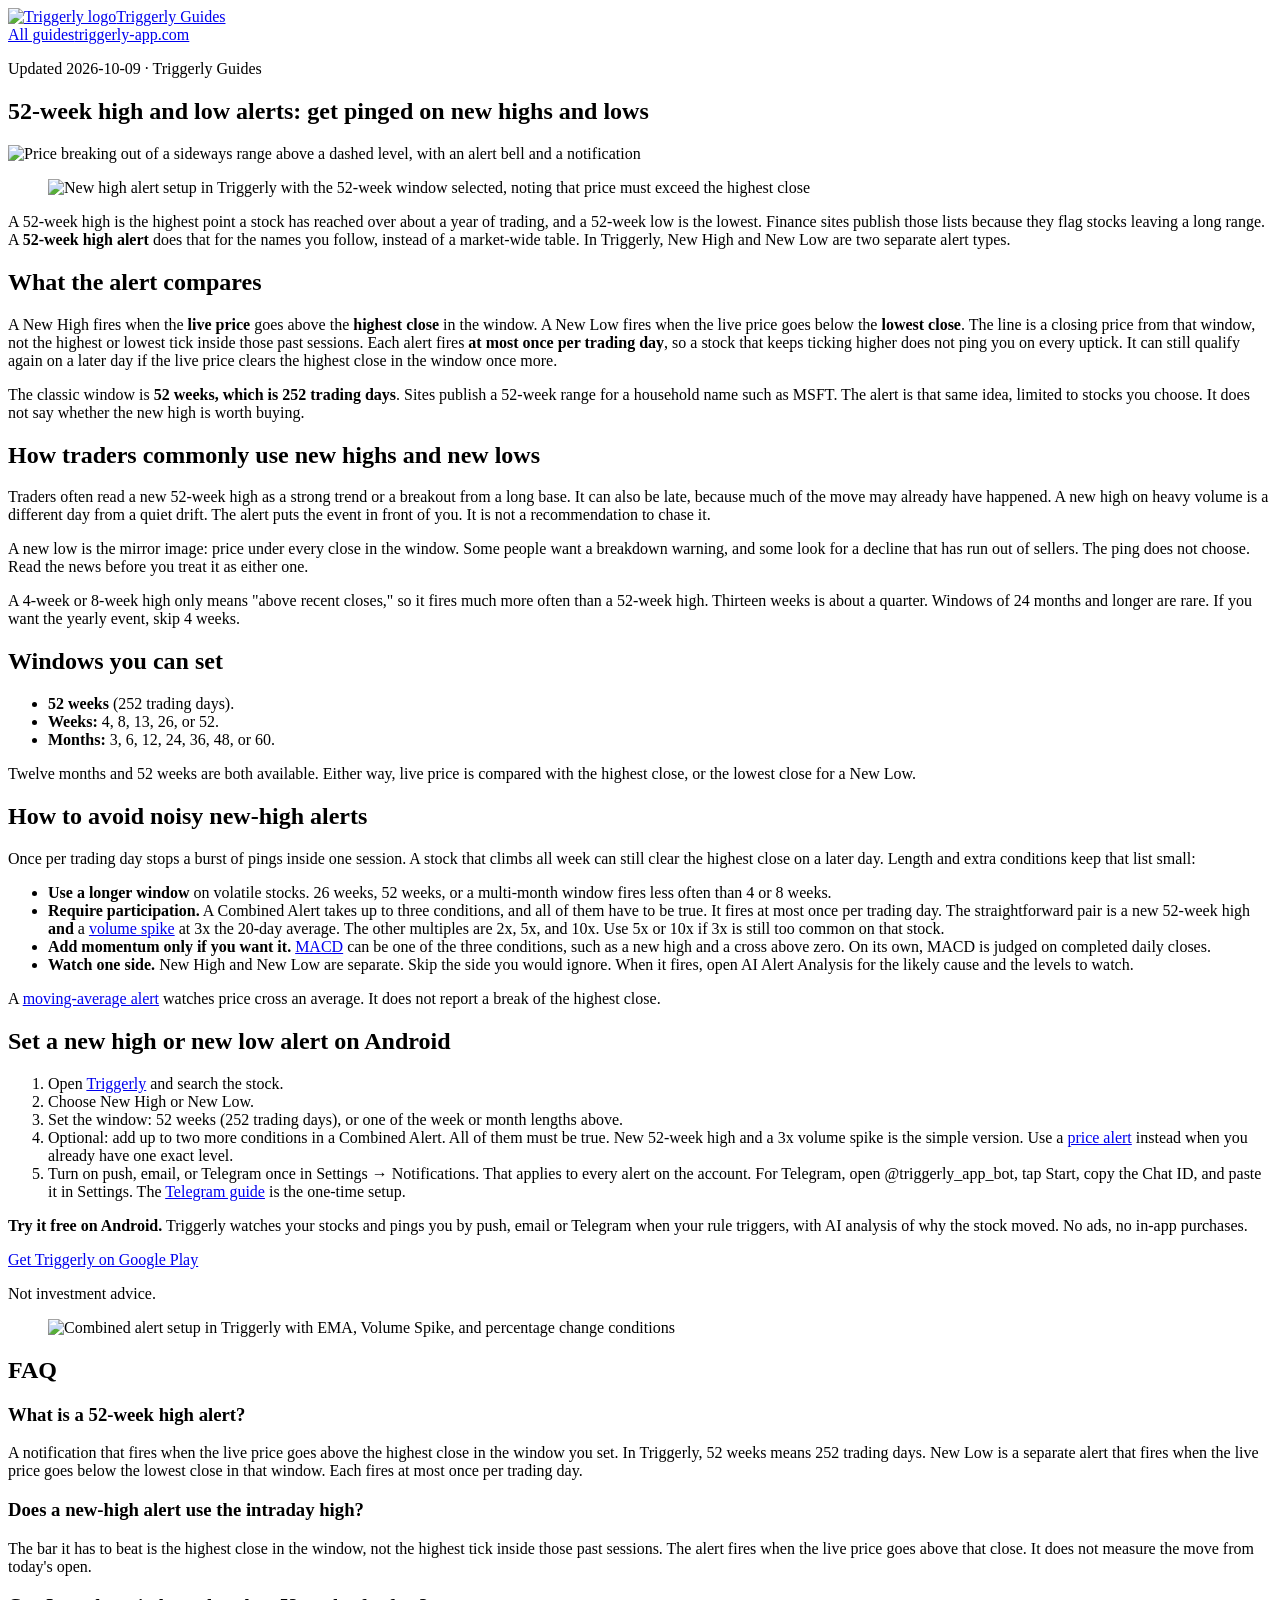
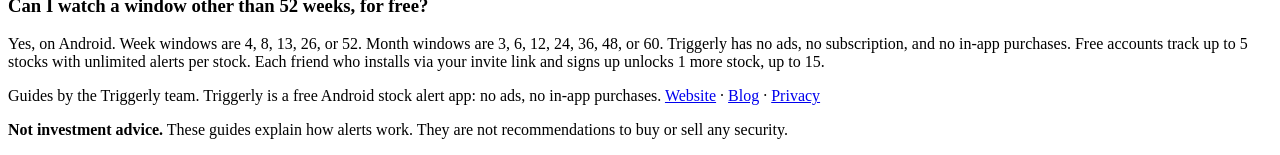
==== 52-week-high-low-alerts/index.html @ 6f21f712 "Add MACD and 52-week high/low alert guides Co-authored-by: Eyal Ben Moshe <eyalb@jfrog.com>" ====
<!doctype html>
<html lang="en"><head>
<meta charset="utf-8"><meta name="viewport" content="width=device-width,initial-scale=1">
<title>52-Week High and Low Stock Alerts: Get Pinged on New Highs and Lows (Free Android) | Triggerly</title>
<meta name="description" content="How 52-week high and low alerts work: live price versus the highest or lowest close, windows from 4 weeks to 60 months, and how to pair a new high with volume.">
<link rel="canonical" href="https://eyalbe4.github.io/triggerly-content/52-week-high-low-alerts/">
<meta property="og:type" content="article"><meta property="og:title" content="52-Week High and Low Stock Alerts: Get Pinged on New Highs and Lows (Free Android) | Triggerly">
<meta property="og:description" content="How 52-week high and low alerts work: live price versus the highest or lowest close, windows from 4 weeks to 60 months, and how to pair a new high with volume."><meta property="og:url" content="https://eyalbe4.github.io/triggerly-content/52-week-high-low-alerts/">
<meta property="og:image" content="https://eyalbe4.github.io/triggerly-content/assets/app/new-high.jpg"><meta name="twitter:card" content="summary_large_image"><meta name="twitter:image" content="https://eyalbe4.github.io/triggerly-content/assets/app/new-high.jpg">
<link rel="icon" href="https://triggerly-app.com/favicon-48.png">
<link rel="stylesheet" href="/triggerly-content/assets/style.css">
<script type="application/ld+json">{"@context": "https://schema.org", "@type": "Article", "headline": "52-Week High and Low Stock Alerts: Get Pinged on New Highs and Lows (Free Android)", "description": "How 52-week high and low alerts work: live price versus the highest or lowest close, windows from 4 weeks to 60 months, and how to pair a new high with volume.", "image": "https://eyalbe4.github.io/triggerly-content/assets/app/new-high.jpg", "datePublished": "2026-10-09", "dateModified": "2026-10-09", "author": {"@type": "Organization", "name": "Triggerly"}, "publisher": {"@type": "Organization", "name": "Triggerly", "url": "https://triggerly-app.com/"}, "mainEntityOfPage": "https://eyalbe4.github.io/triggerly-content/52-week-high-low-alerts/"}</script>
<script type="application/ld+json">{"@context": "https://schema.org", "@type": "FAQPage", "mainEntity": [{"@type": "Question", "name": "What is a 52-week high alert?", "acceptedAnswer": {"@type": "Answer", "text": "A notification that fires when the live price goes above the highest close in the window you set. In Triggerly, 52 weeks means 252 trading days. New Low is a separate alert that fires when the live price goes below the lowest close in that window. Each fires at most once per trading day."}}, {"@type": "Question", "name": "Does a new-high alert use the intraday high?", "acceptedAnswer": {"@type": "Answer", "text": "The bar it has to beat is the highest close in the window, not the highest tick inside those past sessions. The alert fires when the live price goes above that close. It does not measure the move from today's open."}}, {"@type": "Question", "name": "Can I watch a window other than 52 weeks, for free?", "acceptedAnswer": {"@type": "Answer", "text": "Yes, on Android. Week windows are 4, 8, 13, 26, or 52. Month windows are 3, 6, 12, 24, 36, 48, or 60. Triggerly has no ads, no subscription, and no in-app purchases. Free accounts track up to 5 stocks with unlimited alerts per stock. Each friend who installs via your invite link and signs up unlocks 1 more stock, up to 15."}}]}</script>
</head><body>
<header class="site"><div class="wrap"><a href="/triggerly-content/"><img src="/triggerly-content/assets/app/logo.webp" alt="Triggerly logo" width="36" height="36">Triggerly Guides</a><nav><a href="/triggerly-content/">All guides</a><a href="https://triggerly-app.com/">triggerly-app.com</a></nav></div></header>
<main><div class="wrap">
<article>
<p class="meta">Updated 2026-10-09 &middot; Triggerly Guides</p>
<h1>52-week high and low alerts: get pinged on new highs and lows</h1>
<img class="hero" src="/triggerly-content/x/lp-13.jpg" alt="Price breaking out of a sideways range above a dashed level, with an alert bell and a notification" width="1200" height="675">
<figure class="app-shot"><img src="/triggerly-content/assets/app/new-high.jpg" alt="New high alert setup in Triggerly with the 52-week window selected, noting that price must exceed the highest close" width="1080" height="1920" loading="lazy"></figure>

<p class="lead">A 52-week high is the highest point a stock has reached over about a year of trading, and a 52-week low is the lowest. Finance sites publish those lists because they flag stocks leaving a long range. A <strong>52-week high alert</strong> does that for the names you follow, instead of a market-wide table. In Triggerly, New High and New Low are two separate alert types.</p>

<h2>What the alert compares</h2>
<p>A New High fires when the <strong>live price</strong> goes above the <strong>highest close</strong> in the window. A New Low fires when the live price goes below the <strong>lowest close</strong>. The line is a closing price from that window, not the highest or lowest tick inside those past sessions. Each alert fires <strong>at most once per trading day</strong>, so a stock that keeps ticking higher does not ping you on every uptick. It can still qualify again on a later day if the live price clears the highest close in the window once more.</p>
<p>The classic window is <strong>52 weeks, which is 252 trading days</strong>. Sites publish a 52-week range for a household name such as MSFT. The alert is that same idea, limited to stocks you choose. It does not say whether the new high is worth buying.</p>

<h2>How traders commonly use new highs and new lows</h2>
<p>Traders often read a new 52-week high as a strong trend or a breakout from a long base. It can also be late, because much of the move may already have happened. A new high on heavy volume is a different day from a quiet drift. The alert puts the event in front of you. It is not a recommendation to chase it.</p>
<p>A new low is the mirror image: price under every close in the window. Some people want a breakdown warning, and some look for a decline that has run out of sellers. The ping does not choose. Read the news before you treat it as either one.</p>
<p>A 4-week or 8-week high only means "above recent closes," so it fires much more often than a 52-week high. Thirteen weeks is about a quarter. Windows of 24 months and longer are rare. If you want the yearly event, skip 4 weeks.</p>

<h2>Windows you can set</h2>
<ul>
<li><strong>52 weeks</strong> (252 trading days).</li>
<li><strong>Weeks:</strong> 4, 8, 13, 26, or 52.</li>
<li><strong>Months:</strong> 3, 6, 12, 24, 36, 48, or 60.</li>
</ul>
<p>Twelve months and 52 weeks are both available. Either way, live price is compared with the highest close, or the lowest close for a New Low.</p>

<h2>How to avoid noisy new-high alerts</h2>
<p>Once per trading day stops a burst of pings inside one session. A stock that climbs all week can still clear the highest close on a later day. Length and extra conditions keep that list small:</p>
<ul>
<li><strong>Use a longer window</strong> on volatile stocks. 26 weeks, 52 weeks, or a multi-month window fires less often than 4 or 8 weeks.</li>
<li><strong>Require participation.</strong> A Combined Alert takes up to three conditions, and all of them have to be true. It fires at most once per trading day. The straightforward pair is a new 52-week high <strong>and</strong> a <a href="../volume-spike-alerts/">volume spike</a> at 3x the 20-day average. The other multiples are 2x, 5x, and 10x. Use 5x or 10x if 3x is still too common on that stock.</li>
<li><strong>Add momentum only if you want it.</strong> <a href="../macd-stock-alerts/">MACD</a> can be one of the three conditions, such as a new high and a cross above zero. On its own, MACD is judged on completed daily closes.</li>
<li><strong>Watch one side.</strong> New High and New Low are separate. Skip the side you would ignore. When it fires, open AI Alert Analysis for the likely cause and the levels to watch.</li>
</ul>
<p>A <a href="../moving-average-crossover-alerts/">moving-average alert</a> watches price cross an average. It does not report a break of the highest close.</p>

<h2>Set a new high or new low alert on Android</h2>
<ol>
<li>Open <a href="https://play.google.com/store/apps/details?id=com.triggerly.android&utm_source=guides&utm_medium=organic&utm_campaign=levelping_202610&utm_content=52-week-high-low-alerts">Triggerly</a> and search the stock.</li>
<li>Choose New High or New Low.</li>
<li>Set the window: 52 weeks (252 trading days), or one of the week or month lengths above.</li>
<li>Optional: add up to two more conditions in a Combined Alert. All of them must be true. New 52-week high and a 3x volume spike is the simple version. Use a <a href="../how-to-get-notified-when-a-stock-hits-a-price/">price alert</a> instead when you already have one exact level.</li>
<li>Turn on push, email, or Telegram once in Settings → Notifications. That applies to every alert on the account. For Telegram, open @triggerly_app_bot, tap Start, copy the Chat ID, and paste it in Settings. The <a href="../stock-alerts-telegram/">Telegram guide</a> is the one-time setup.</li>
</ol>

<div class="cta cta-with-shot"><div class="cta-copy"><p><strong>Try it free on Android.</strong> Triggerly watches your stocks and pings you by push, email or Telegram when your rule triggers, with AI analysis of why the stock moved. No ads, no in-app purchases.</p>
<a class="btn" href="https://play.google.com/store/apps/details?id=com.triggerly.android&utm_source=guides&utm_medium=organic&utm_campaign=levelping_202610&utm_content=52-week-high-low-alerts" rel="noopener">Get Triggerly on Google Play</a>
<p class="small">Not investment advice.</p></div>
<figure class="app-shot"><img src="/triggerly-content/assets/app/combined-alert.jpg" alt="Combined alert setup in Triggerly with EMA, Volume Spike, and percentage change conditions" width="1080" height="1920" loading="lazy"></figure></div>
<section class="faq"><h2>FAQ</h2><h3>What is a 52-week high alert?</h3><p>A notification that fires when the live price goes above the highest close in the window you set. In Triggerly, 52 weeks means 252 trading days. New Low is a separate alert that fires when the live price goes below the lowest close in that window. Each fires at most once per trading day.</p><h3>Does a new-high alert use the intraday high?</h3><p>The bar it has to beat is the highest close in the window, not the highest tick inside those past sessions. The alert fires when the live price goes above that close. It does not measure the move from today&#x27;s open.</p><h3>Can I watch a window other than 52 weeks, for free?</h3><p>Yes, on Android. Week windows are 4, 8, 13, 26, or 52. Month windows are 3, 6, 12, 24, 36, 48, or 60. Triggerly has no ads, no subscription, and no in-app purchases. Free accounts track up to 5 stocks with unlimited alerts per stock. Each friend who installs via your invite link and signs up unlocks 1 more stock, up to 15.</p></section>
</article>
</div></main>
<footer><div class="wrap"><p>Guides by the Triggerly team. Triggerly is a free Android stock alert app: no ads, no in-app purchases. <a href="https://triggerly-app.com/">Website</a> &middot; <a href="https://triggerly-app.com/site/blog">Blog</a> &middot; <a href="https://triggerly-app.com/site/privacy">Privacy</a></p>
<p><strong>Not investment advice.</strong> These guides explain how alerts work. They are not recommendations to buy or sell any security.</p></div></footer>
</body></html>
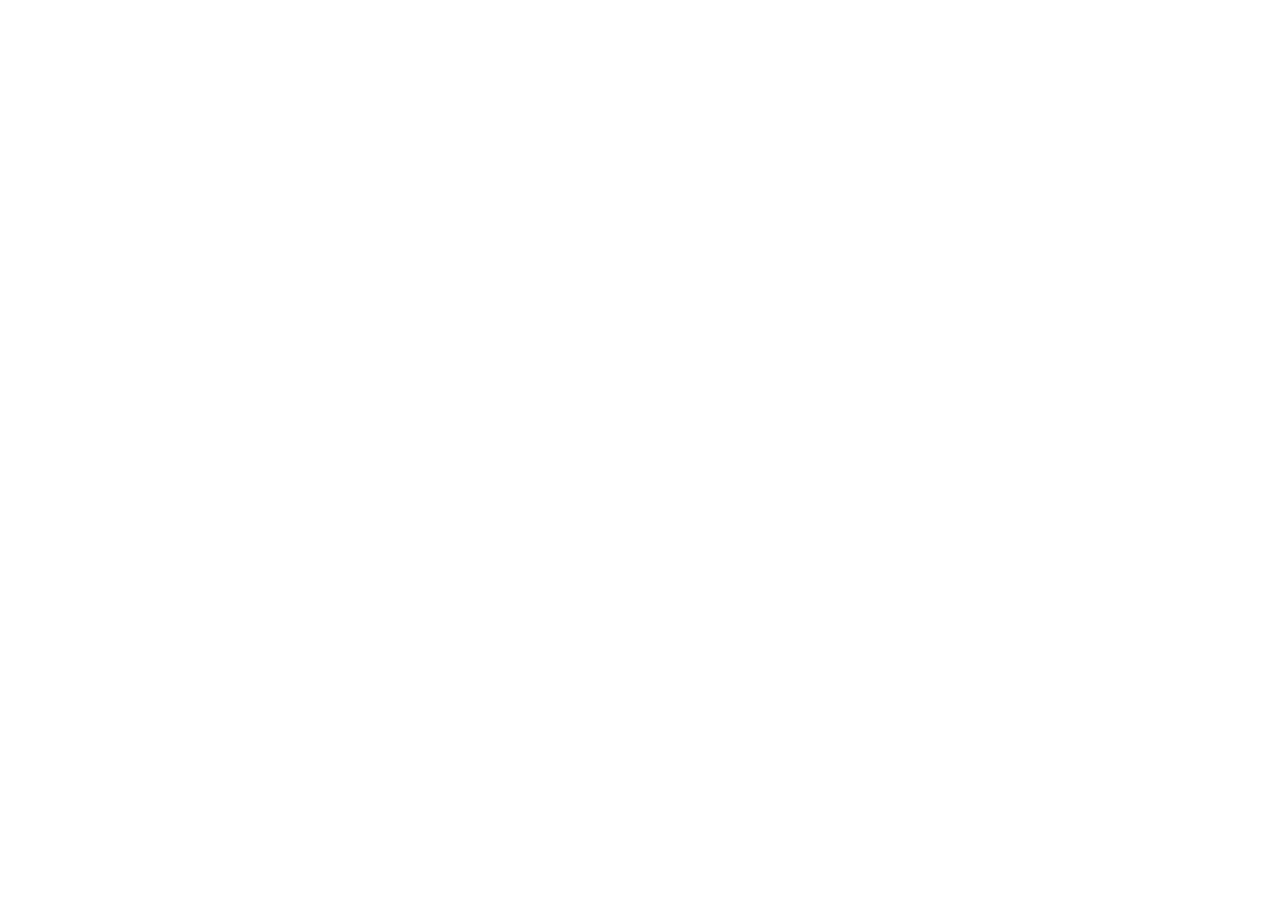
==== commit dced0c49: "Redirect GitHub Pages guides to triggerly-app.com. Replace the hub, each guide, and the 404 page wit" ====
--- a/52-week-high-low-alerts/index.html
+++ b/52-week-high-low-alerts/index.html
@@ -1,70 +1,38 @@
 <!doctype html>
-<html lang="en"><head>
-<meta charset="utf-8"><meta name="viewport" content="width=device-width,initial-scale=1">
-<title>52-Week High and Low Stock Alerts: Get Pinged on New Highs and Lows (Free Android) | Triggerly</title>
-<meta name="description" content="How 52-week high and low alerts work: live price versus the highest or lowest close, windows from 4 weeks to 60 months, and how to pair a new high with volume.">
-<link rel="canonical" href="https://eyalbe4.github.io/triggerly-content/52-week-high-low-alerts/">
-<meta property="og:type" content="article"><meta property="og:title" content="52-Week High and Low Stock Alerts: Get Pinged on New Highs and Lows (Free Android) | Triggerly">
-<meta property="og:description" content="How 52-week high and low alerts work: live price versus the highest or lowest close, windows from 4 weeks to 60 months, and how to pair a new high with volume."><meta property="og:url" content="https://eyalbe4.github.io/triggerly-content/52-week-high-low-alerts/">
-<meta property="og:image" content="https://eyalbe4.github.io/triggerly-content/assets/app/new-high.jpg"><meta name="twitter:card" content="summary_large_image"><meta name="twitter:image" content="https://eyalbe4.github.io/triggerly-content/assets/app/new-high.jpg">
-<link rel="icon" href="https://triggerly-app.com/favicon-48.png">
-<link rel="stylesheet" href="/triggerly-content/assets/style.css">
-<script type="application/ld+json">{"@context": "https://schema.org", "@type": "Article", "headline": "52-Week High and Low Stock Alerts: Get Pinged on New Highs and Lows (Free Android)", "description": "How 52-week high and low alerts work: live price versus the highest or lowest close, windows from 4 weeks to 60 months, and how to pair a new high with volume.", "image": "https://eyalbe4.github.io/triggerly-content/assets/app/new-high.jpg", "datePublished": "2026-10-09", "dateModified": "2026-10-09", "author": {"@type": "Organization", "name": "Triggerly"}, "publisher": {"@type": "Organization", "name": "Triggerly", "url": "https://triggerly-app.com/"}, "mainEntityOfPage": "https://eyalbe4.github.io/triggerly-content/52-week-high-low-alerts/"}</script>
-<script type="application/ld+json">{"@context": "https://schema.org", "@type": "FAQPage", "mainEntity": [{"@type": "Question", "name": "What is a 52-week high alert?", "acceptedAnswer": {"@type": "Answer", "text": "A notification that fires when the live price goes above the highest close in the window you set. In Triggerly, 52 weeks means 252 trading days. New Low is a separate alert that fires when the live price goes below the lowest close in that window. Each fires at most once per trading day."}}, {"@type": "Question", "name": "Does a new-high alert use the intraday high?", "acceptedAnswer": {"@type": "Answer", "text": "The bar it has to beat is the highest close in the window, not the highest tick inside those past sessions. The alert fires when the live price goes above that close. It does not measure the move from today's open."}}, {"@type": "Question", "name": "Can I watch a window other than 52 weeks, for free?", "acceptedAnswer": {"@type": "Answer", "text": "Yes, on Android. Week windows are 4, 8, 13, 26, or 52. Month windows are 3, 6, 12, 24, 36, 48, or 60. Triggerly has no ads, no subscription, and no in-app purchases. Free accounts track up to 5 stocks with unlimited alerts per stock. Each friend who installs via your invite link and signs up unlocks 1 more stock, up to 15."}}]}</script>
-</head><body>
-<header class="site"><div class="wrap"><a href="/triggerly-content/"><img src="/triggerly-content/assets/app/logo.webp" alt="Triggerly logo" width="36" height="36">Triggerly Guides</a><nav><a href="/triggerly-content/">All guides</a><a href="https://triggerly-app.com/">triggerly-app.com</a></nav></div></header>
-<main><div class="wrap">
-<article>
-<p class="meta">Updated 2026-10-09 &middot; Triggerly Guides</p>
-<h1>52-week high and low alerts: get pinged on new highs and lows</h1>
-<img class="hero" src="/triggerly-content/x/lp-13.jpg" alt="Price breaking out of a sideways range above a dashed level, with an alert bell and a notification" width="1200" height="675">
-<figure class="app-shot"><img src="/triggerly-content/assets/app/new-high.jpg" alt="New high alert setup in Triggerly with the 52-week window selected, noting that price must exceed the highest close" width="1080" height="1920" loading="lazy"></figure>
-
-<p class="lead">A 52-week high is the highest point a stock has reached over about a year of trading, and a 52-week low is the lowest. Finance sites publish those lists because they flag stocks leaving a long range. A <strong>52-week high alert</strong> does that for the names you follow, instead of a market-wide table. In Triggerly, New High and New Low are two separate alert types.</p>
-
-<h2>What the alert compares</h2>
-<p>A New High fires when the <strong>live price</strong> goes above the <strong>highest close</strong> in the window. A New Low fires when the live price goes below the <strong>lowest close</strong>. The line is a closing price from that window, not the highest or lowest tick inside those past sessions. Each alert fires <strong>at most once per trading day</strong>, so a stock that keeps ticking higher does not ping you on every uptick. It can still qualify again on a later day if the live price clears the highest close in the window once more.</p>
-<p>The classic window is <strong>52 weeks, which is 252 trading days</strong>. Sites publish a 52-week range for a household name such as MSFT. The alert is that same idea, limited to stocks you choose. It does not say whether the new high is worth buying.</p>
-
-<h2>How traders commonly use new highs and new lows</h2>
-<p>Traders often read a new 52-week high as a strong trend or a breakout from a long base. It can also be late, because much of the move may already have happened. A new high on heavy volume is a different day from a quiet drift. The alert puts the event in front of you. It is not a recommendation to chase it.</p>
-<p>A new low is the mirror image: price under every close in the window. Some people want a breakdown warning, and some look for a decline that has run out of sellers. The ping does not choose. Read the news before you treat it as either one.</p>
-<p>A 4-week or 8-week high only means "above recent closes," so it fires much more often than a 52-week high. Thirteen weeks is about a quarter. Windows of 24 months and longer are rare. If you want the yearly event, skip 4 weeks.</p>
-
-<h2>Windows you can set</h2>
-<ul>
-<li><strong>52 weeks</strong> (252 trading days).</li>
-<li><strong>Weeks:</strong> 4, 8, 13, 26, or 52.</li>
-<li><strong>Months:</strong> 3, 6, 12, 24, 36, 48, or 60.</li>
-</ul>
-<p>Twelve months and 52 weeks are both available. Either way, live price is compared with the highest close, or the lowest close for a New Low.</p>
-
-<h2>How to avoid noisy new-high alerts</h2>
-<p>Once per trading day stops a burst of pings inside one session. A stock that climbs all week can still clear the highest close on a later day. Length and extra conditions keep that list small:</p>
-<ul>
-<li><strong>Use a longer window</strong> on volatile stocks. 26 weeks, 52 weeks, or a multi-month window fires less often than 4 or 8 weeks.</li>
-<li><strong>Require participation.</strong> A Combined Alert takes up to three conditions, and all of them have to be true. It fires at most once per trading day. The straightforward pair is a new 52-week high <strong>and</strong> a <a href="../volume-spike-alerts/">volume spike</a> at 3x the 20-day average. The other multiples are 2x, 5x, and 10x. Use 5x or 10x if 3x is still too common on that stock.</li>
-<li><strong>Add momentum only if you want it.</strong> <a href="../macd-stock-alerts/">MACD</a> can be one of the three conditions, such as a new high and a cross above zero. On its own, MACD is judged on completed daily closes.</li>
-<li><strong>Watch one side.</strong> New High and New Low are separate. Skip the side you would ignore. When it fires, open AI Alert Analysis for the likely cause and the levels to watch.</li>
-</ul>
-<p>A <a href="../moving-average-crossover-alerts/">moving-average alert</a> watches price cross an average. It does not report a break of the highest close.</p>
-
-<h2>Set a new high or new low alert on Android</h2>
-<ol>
-<li>Open <a href="https://play.google.com/store/apps/details?id=com.triggerly.android&utm_source=guides&utm_medium=organic&utm_campaign=levelping_202610&utm_content=52-week-high-low-alerts">Triggerly</a> and search the stock.</li>
-<li>Choose New High or New Low.</li>
-<li>Set the window: 52 weeks (252 trading days), or one of the week or month lengths above.</li>
-<li>Optional: add up to two more conditions in a Combined Alert. All of them must be true. New 52-week high and a 3x volume spike is the simple version. Use a <a href="../how-to-get-notified-when-a-stock-hits-a-price/">price alert</a> instead when you already have one exact level.</li>
-<li>Turn on push, email, or Telegram once in Settings → Notifications. That applies to every alert on the account. For Telegram, open @triggerly_app_bot, tap Start, copy the Chat ID, and paste it in Settings. The <a href="../stock-alerts-telegram/">Telegram guide</a> is the one-time setup.</li>
-</ol>
-
-<div class="cta cta-with-shot"><div class="cta-copy"><p><strong>Try it free on Android.</strong> Triggerly watches your stocks and pings you by push, email or Telegram when your rule triggers, with AI analysis of why the stock moved. No ads, no in-app purchases.</p>
-<a class="btn" href="https://play.google.com/store/apps/details?id=com.triggerly.android&utm_source=guides&utm_medium=organic&utm_campaign=levelping_202610&utm_content=52-week-high-low-alerts" rel="noopener">Get Triggerly on Google Play</a>
-<p class="small">Not investment advice.</p></div>
-<figure class="app-shot"><img src="/triggerly-content/assets/app/combined-alert.jpg" alt="Combined alert setup in Triggerly with EMA, Volume Spike, and percentage change conditions" width="1080" height="1920" loading="lazy"></figure></div>
-<section class="faq"><h2>FAQ</h2><h3>What is a 52-week high alert?</h3><p>A notification that fires when the live price goes above the highest close in the window you set. In Triggerly, 52 weeks means 252 trading days. New Low is a separate alert that fires when the live price goes below the lowest close in that window. Each fires at most once per trading day.</p><h3>Does a new-high alert use the intraday high?</h3><p>The bar it has to beat is the highest close in the window, not the highest tick inside those past sessions. The alert fires when the live price goes above that close. It does not measure the move from today&#x27;s open.</p><h3>Can I watch a window other than 52 weeks, for free?</h3><p>Yes, on Android. Week windows are 4, 8, 13, 26, or 52. Month windows are 3, 6, 12, 24, 36, 48, or 60. Triggerly has no ads, no subscription, and no in-app purchases. Free accounts track up to 5 stocks with unlimited alerts per stock. Each friend who installs via your invite link and signs up unlocks 1 more stock, up to 15.</p></section>
-</article>
-</div></main>
-<footer><div class="wrap"><p>Guides by the Triggerly team. Triggerly is a free Android stock alert app: no ads, no in-app purchases. <a href="https://triggerly-app.com/">Website</a> &middot; <a href="https://triggerly-app.com/site/blog">Blog</a> &middot; <a href="https://triggerly-app.com/site/privacy">Privacy</a></p>
-<p><strong>Not investment advice.</strong> These guides explain how alerts work. They are not recommendations to buy or sell any security.</p></div></footer>
-</body></html>
+<html lang="en">
+<head>
+<meta charset="utf-8">
+<meta name="viewport" content="width=device-width,initial-scale=1">
+<title>This guide moved | Triggerly</title>
+<link rel="canonical" href="https://triggerly-app.com/guides/52-week-high-low-alerts">
+<meta http-equiv="refresh" content="0; url=https://triggerly-app.com/guides/52-week-high-low-alerts">
+<meta name="robots" content="noindex, follow">
+<script>
+(function () {
+  var dest = "https://triggerly-app.com/guides/52-week-high-low-alerts";
+  location.replace(dest + location.search + location.hash);
+})();
+</script>
+<style>
+  html, body {
+    margin: 0;
+    background: #0a0a0a;
+    color: #ffffff;
+    font-family: -apple-system, BlinkMacSystemFont, "Segoe UI", Roboto, Helvetica, Arial, sans-serif;
+  }
+  main {
+    min-height: 100vh;
+    display: flex;
+    align-items: center;
+    justify-content: center;
+    padding: 24px;
+  }
+  a { color: #00c853; }
+</style>
+</head>
+<body>
+<main>
+<p><a href="https://triggerly-app.com/guides/52-week-high-low-alerts">This guide moved to triggerly-app.com</a></p>
+</main>
+</body>
+</html>
